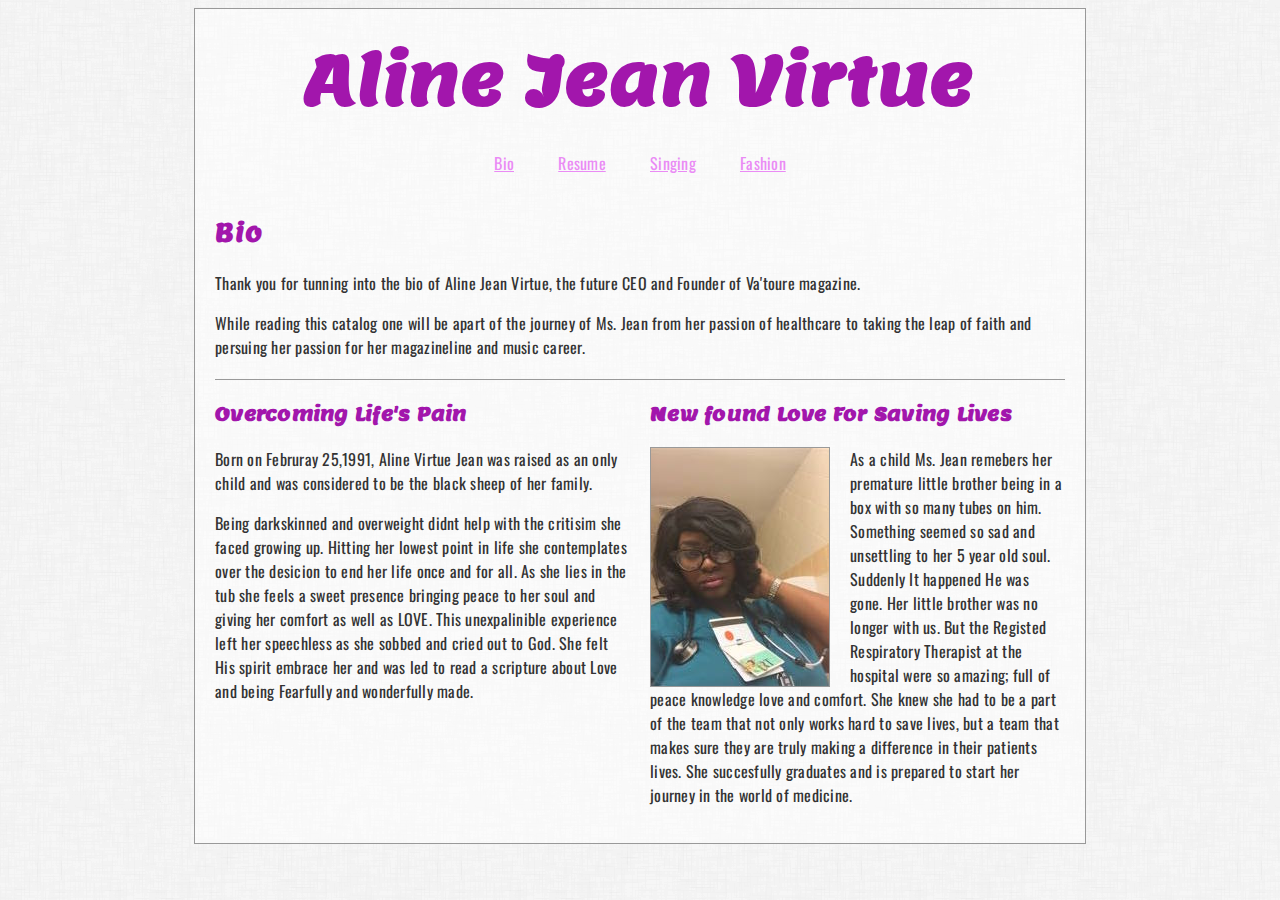
==== bio.html @ 389ac506 "Started styling resume." ====
<!DOCTYPE html>
<html lang="en">
  <head>
    <meta charset="utf=8" />
    <title>Queen Virtue</title>
    <link href="style-alt.css" rel="stylesheet" />
  </head>

  <body id="bio">

    <div id="wrapper">

      <header>
        <h1>Aline Jean Virtue</h1>

        <nav>
          <ul>
            <li><a href="bio.html">Bio</a></li>
            <li><a href="resume.html">Resume</a></li>
            <li><a href="singing.html">Singing</a></li>
            <li><a href="fashion.html">Fashion</a></li>
          </ul>
        </nav>
      </header>

      <main>

        <h2>Bio</h2>

        <p>Thank you for tunning into the bio of Aline Jean Virtue, the future CEO and Founder of Va'toure magazine.</p>

        <p>While reading this catalog one will be apart of the journey of Ms. Jean from her passion of healthcare to taking the leap of faith and persuing her passion for her magazineline and music career.</p>

        <div class="grid">
          <section>
            <h3>Overcoming Life's Pain</h3>

            <p>Born on Februray 25,1991, Aline Virtue Jean was raised as an only child and was considered to be the black sheep of her family.</p>

            <p>Being darkskinned and overweight didnt help with the critisim she faced growing up. Hitting her lowest point in life she contemplates over the desicion to end her life once and for all. As she lies in the tub she feels a sweet presence bringing peace to her soul and giving her comfort as well as LOVE. This unexpalinible experience left her speechless as she sobbed and cried out to God. She felt His spirit embrace her and was led to read a scripture about Love and being Fearfully and wonderfully made.</p>
          </section>

          <section>
            <h3>New found Love For Saving Lives</h3>

            <img src="me-health.jpg" alt="Ms. Virtue at work" class="health" />

            <p>As a child Ms. Jean remebers her premature little brother being in a box with so many tubes on him. Something seemed so sad and unsettling to her 5 year old soul. Suddenly It happened He was gone. Her little brother was no longer with us. But the Registed Respiratory Therapist at the hospital were so amazing; full of peace knowledge love and comfort. She knew she had to be a part of the team that not only works hard to save lives, but a team that makes sure they are truly making a difference in their patients lives. She succesfully graduates and is prepared to start her journey in the world of medicine.</p>
          </section>
        </div>

      </main>
    </div>

  </body>
</html>
---- style-alt.css ----
@import url("https://fonts.googleapis.com/css?family=Lemon|Oswald:500");

body {
  font-family: "Oswald" , sans-serif;
  font-size: 16px;
  color: #333;
  line-height: 1.5;
  letter-spacing: 0.25px;
  background: url("dust_scratches.png");
}

#wrapper {
  max-width: 850px;
  margin: 0 auto;
  background: rgb(255, 255, 255, 0.5);
  border: 1px solid #999;
  padding: 20px;
}

a {
  color: rgb(234,139,245);
}

a:visited {
  color: rgb(86,95,228);
}

a:hover {
  /*color: rgb(218,252,0);*/
  color: rgb(202,223,65);
}

a:active {
  color: rgb(89,14,127)
}

h1,
h2,
h3 {
  font-family:'Lemon', cursive;
  color: rgb(162,22,172);
}

h1 {
  font-size: 68px;
  text-align: center;
  margin: 0;
}

h2 {
  letter-spacing: 1.5px;
}

h3 {
  margin-top: 0;
}

nav {
  display: flex;
  justify-content: center;
}

nav ul {
  list-style: none;
  padding-left: 0;
  margin: 0;
}

nav li {
  display: inline-block;
}

nav a {
  display: inline-block;
  padding: 20px;
}


.grid {
  display: grid;
  grid-template-columns: repeat(2, 1fr);
  grid-gap: 20px;
}

#bio .grid {
  margin-top: 20px;
  border-top: 1px solid #999;
  padding-top: 20px;
}

#resume .grid {
  grid-template-columns: repeat(2, 1fr);
  grid-auto-flow: row;
  grid-gap: 0;
  grid-column-gap: 20px;
}

/* #resume grid ids */

#objective {
  order: 1;
}

#experience {
  order: 2;
  grid-column: 2;
  grid-row: 1 / span 2;
}

#skills {
  order: 3;
  grid-row: 2;
}

#education {
  grid-column: 2;
  grid-row: 3 / span 2;
  order: 4;
}

#awards {
  order: 5;
}

#image {
  order: 6;
}

/* end #resume grid ids */

#fashion .grid {
  grid-template-columns: 1fr 240px 1fr;
}

img {
  border: 1px solid #999;
}

img.health {
  float: left;
  margin-right: 20px;
}
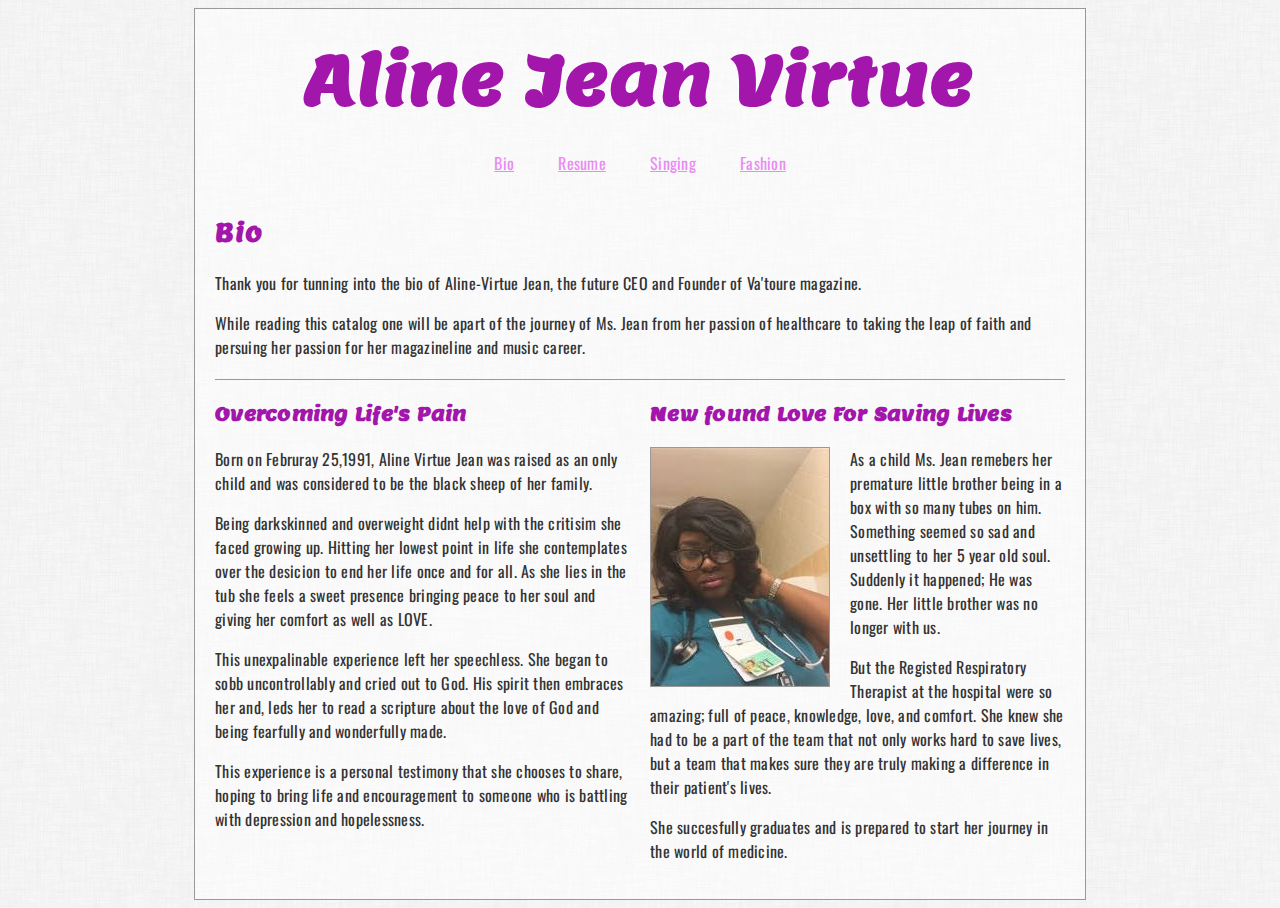
==== commit 70d02f6c: "ADDED FILES TO WEBSITE" ====
--- a/bio.html
+++ b/bio.html
@@ -27,17 +27,25 @@
 
         <h2>Bio</h2>
 
-        <p>Thank you for tunning into the bio of Aline Jean Virtue, the future CEO and Founder of Va'toure magazine.</p>
+        <p>Thank you for tunning into the bio of Aline-Virtue Jean, the future CEO and Founder of Va'toure magazine.</p>
 
-        <p>While reading this catalog one will be apart of the journey of Ms. Jean from her passion of healthcare to taking the leap of faith and persuing her passion for her magazineline and music career.</p>
+        <p>While reading this catalog one will be apart of the journey of Ms. Jean from her passion of healthcare to taking
+          the leap of faith and persuing her passion for her magazineline and music career.</p>
 
         <div class="grid">
           <section>
             <h3>Overcoming Life's Pain</h3>
 
-            <p>Born on Februray 25,1991, Aline Virtue Jean was raised as an only child and was considered to be the black sheep of her family.</p>
+            <p>Born on Februray 25,1991, Aline Virtue Jean was raised as an only child and was considered to be the
+              black sheep of her family.</p>
 
-            <p>Being darkskinned and overweight didnt help with the critisim she faced growing up. Hitting her lowest point in life she contemplates over the desicion to end her life once and for all. As she lies in the tub she feels a sweet presence bringing peace to her soul and giving her comfort as well as LOVE. This unexpalinible experience left her speechless as she sobbed and cried out to God. She felt His spirit embrace her and was led to read a scripture about Love and being Fearfully and wonderfully made.</p>
+            <p>Being darkskinned and overweight didnt help with the critisim she faced growing up. Hitting her lowest
+              point in life she contemplates over the desicion to end her life once and for all. As she lies in the tub
+              she feels a sweet presence bringing peace to her soul and giving her comfort as well as LOVE.</p>
+            <p> This unexpalinable experience left her speechless. She began to sobb uncontrollably and cried out to God. His spirit then embraces her and,
+              leds her to read a scripture about the love of God and being fearfully and wonderfully made.</p>
+            <p>This experience is a personal testimony that she chooses to share, hoping to bring life and encouragement to
+              someone who is battling with depression and hopelessness.
           </section>
 
           <section>
@@ -45,7 +53,14 @@
 
             <img src="me-health.jpg" alt="Ms. Virtue at work" class="health" />
 
-            <p>As a child Ms. Jean remebers her premature little brother being in a box with so many tubes on him. Something seemed so sad and unsettling to her 5 year old soul. Suddenly It happened He was gone. Her little brother was no longer with us. But the Registed Respiratory Therapist at the hospital were so amazing; full of peace knowledge love and comfort. She knew she had to be a part of the team that not only works hard to save lives, but a team that makes sure they are truly making a difference in their patients lives. She succesfully graduates and is prepared to start her journey in the world of medicine.</p>
+            <p>As a child Ms. Jean remebers her premature little brother being in a box with so many tubes on him.
+              Something seemed so sad and unsettling to her 5 year old soul. Suddenly it happened; He was gone. Her
+              little brother was no longer with us.</p>
+            <p> But the Registed Respiratory Therapist at the hospital were so
+              amazing; full of peace, knowledge, love, and comfort. She knew she had to be a part of the team that not
+              only works hard to save lives, but a team that makes sure they are truly making a difference in their
+              patient's lives.</p>
+            <p>She succesfully graduates and is prepared to start her journey in the world of medicine.</p>
           </section>
         </div>
 
--- a/style-alt.css
+++ b/style-alt.css
@@ -140,3 +140,26 @@
   float: left;
   margin-right: 20px;
 }
+
+#singing .grid {
+  grid-template-columns: 1fr 240px 1fr;
+}
+
+#singing img {
+  float: left;
+  margin-right: 10px;
+}
+
+#singing #video {
+  float: right;
+  margin-left: 10px;
+}
+
+#singing #video p {
+  margin-top: 0;
+  font-style: italic;
+}
+
+#image{
+  order:6;
+}
